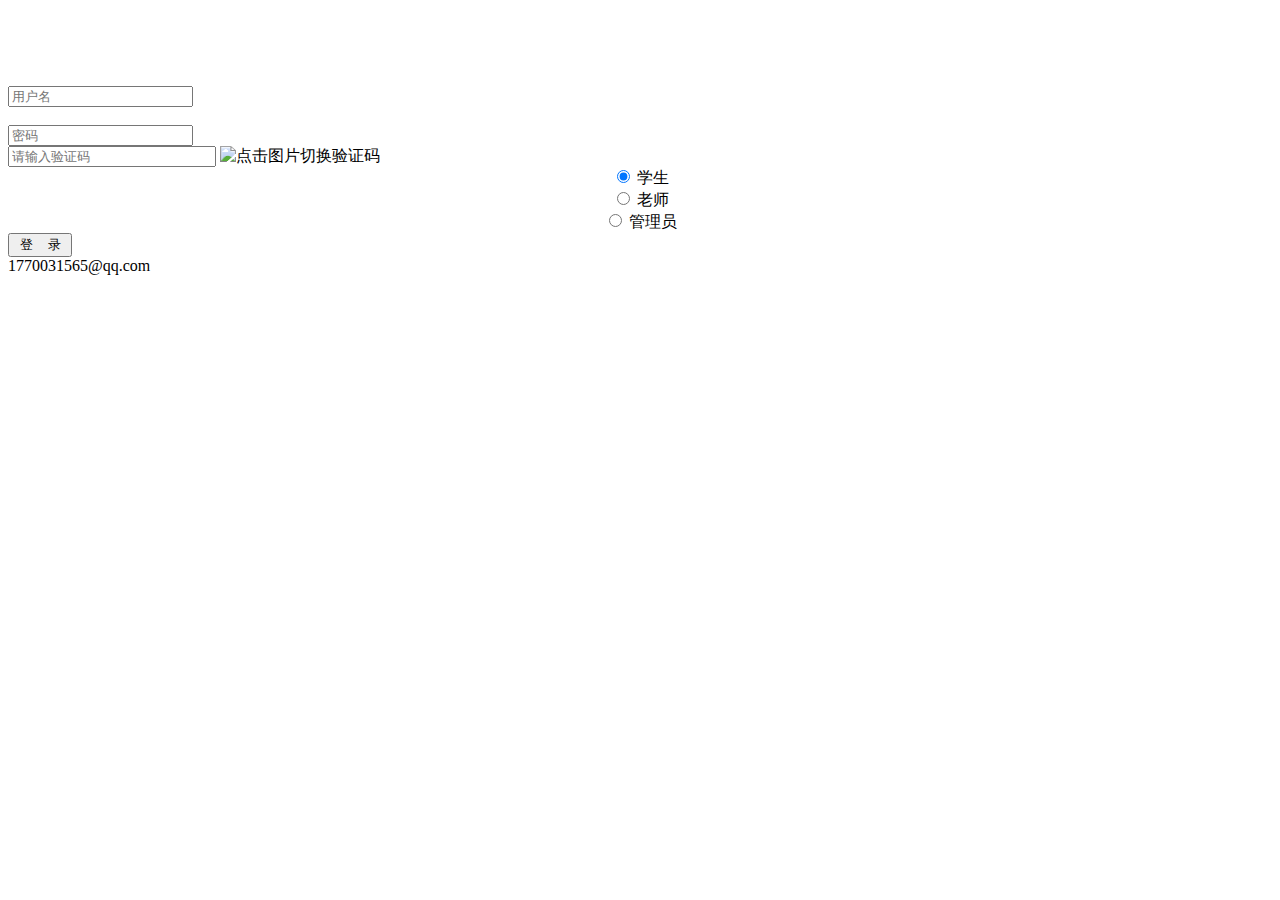
==== src/main/resources/templates/login.html @ 1a440d2a "init" ====
<!DOCTYPE html>
<html xmlns:th="http://www.thymeleaf.org">
<head>
<meta charset="utf-8">
<meta name="renderer" content="webkit|ie-comp|ie-stand">
<meta http-equiv="X-UA-Compatible" content="IE=edge,chrome=1">
<meta name="viewport" content="width=device-width,initial-scale=1,minimum-scale=1.0,maximum-scale=1.0,user-scalable=no" />
<meta http-equiv="Cache-Control" content="no-siteapp" />
<link rel="shortcut icon" href="favicon.ico"/>
<link rel="bookmark" href="favicon.ico"/>
<link th:href="@{/h-ui/css/H-ui.min.css}" rel="stylesheet" type="text/css" />
<link th:href="@{/h-ui/css/H-ui.login.css}" rel="stylesheet" type="text/css" />
<link th:href="@{/h-ui/lib/icheck/icheck.css}" rel="stylesheet" type="text/css" />
<link th:href="@{/h-ui/lib/Hui-iconfont/1.0.1/iconfont.css}" rel="stylesheet" type="text/css" />

<link rel="stylesheet" type="text/css" th:href="@{/easyui/themes/default/easyui.css}">
<link rel="stylesheet" type="text/css" th:href="@{/easyui/themes/icon.css}">

<script type="text/javascript" th:src="@{/easyui/jquery.min.js}"></script>
<script type="text/javascript" th:src="@{/h-ui/js/H-ui.js}"></script>
<script type="text/javascript" th:src="@{/h-ui/lib/icheck/jquery.icheck.min.js}"></script>

<script type="text/javascript" th:src="@{/easyui/jquery.easyui.min.js}"></script>

<script type="text/javascript" th:inline="javascript">

    /*<![CDATA[*/

    $(function(){
        //点击图片切换验证码
        $("#vcodeImg").click(function(){
            //this.src="@{/system/checkcode}&t="+new Date().getTime();
            var uri = /*[[@{/system/checkCode}]]*/;
            this.src = uri + '?t=' + new Date().getTime();
            console.log(this.src);
        });

        //登录
        $("#submitBtn").click(function(){
        	$.ajax({
        		type: "post",
        		url: /*[[@{/system/login}]]*/,
        		data: $("#form").serialize(),
        		dataType: "json", //返回数据类型
        		success: function(data){
        			if(data.success){
                        window.location.href = /*[[@{/system/index}]]*/;
                    }else{
                        $.messager.alert("消息提醒", data.message, "warning");
                        $("#vcodeImg").click();//切换验证码
                        $("input[name='code']").val("");//清空验证码输入框
                    }
        		}

        	});
        });

        //设置复选框
        $(".skin-minimal input").iCheck({
            radioClass: 'iradio-blue',
            increaseArea: '25%'
        });
	})
    /*]]>*/
</script>
<title>登录|学生成绩管理系统</title>
<meta name="keywords" content="学生成绩管理系统">
</head>
<body>

<div class="header" style="padding: 0;">
	<h2 style="color: white; width: 400px; height: 60px; line-height: 60px; margin: 0 0 0 30px; padding: 0;">学生成绩管理系统</h2>
</div>
<div class="loginWraper">
  <div id="loginform" class="loginBox">
    <form id="form" class="form form-horizontal" method="post">
      <div class="row cl">
        <label class="form-label col-3"><i class="Hui-iconfont">&#xe60d;</i></label>
        <div class="formControls col-8">
          <input id="username" name="username" type="text" placeholder="用户名" class="input-text size-L">
        </div>
      </div>
      <div class="row cl">
        <label class="form-label col-3"><i class="Hui-iconfont">&#xe60e;</i></label>
        <div class="formControls col-8">
          <input id="password" name="password" type="password" placeholder="密码" class="input-text size-L">
        </div>
      </div>
      <div class="row cl">
        <div class="formControls col-8 col-offset-3">
          <input class="input-text size-L" name="code" type="text" placeholder="请输入验证码" style="width: 200px;">
          <img title="点击图片切换验证码" id="vcodeImg" th:src="@{/system/checkCode}"></div>
      </div>

      <div class="mt-20 skin-minimal" style="text-align: center;">
		<div class="radio-box">
			<input type="radio" id="radio-2" name="type" checked value="2" />
			<label for="radio-1">学生</label>
		</div>
		<div class="radio-box">
			<input type="radio" id="radio-3" name="type" value="3" />
			<label for="radio-2">老师</label>
		</div>
		<div class="radio-box">
			<input type="radio" id="radio-1" name="type" value="1" />
			<label for="radio-3">管理员</label>
		</div>
	</div>

      <div class="row">
        <div class="formControls col-8 col-offset-3">
          <input id="submitBtn" type="button" class="btn btn-success radius size-L" value="&nbsp;登&nbsp;&nbsp;&nbsp;&nbsp;录&nbsp;">
        </div>
      </div>
    </form>
  </div>
</div>
<div class="footer">1770031565@qq.com </div>
</body>
</html>
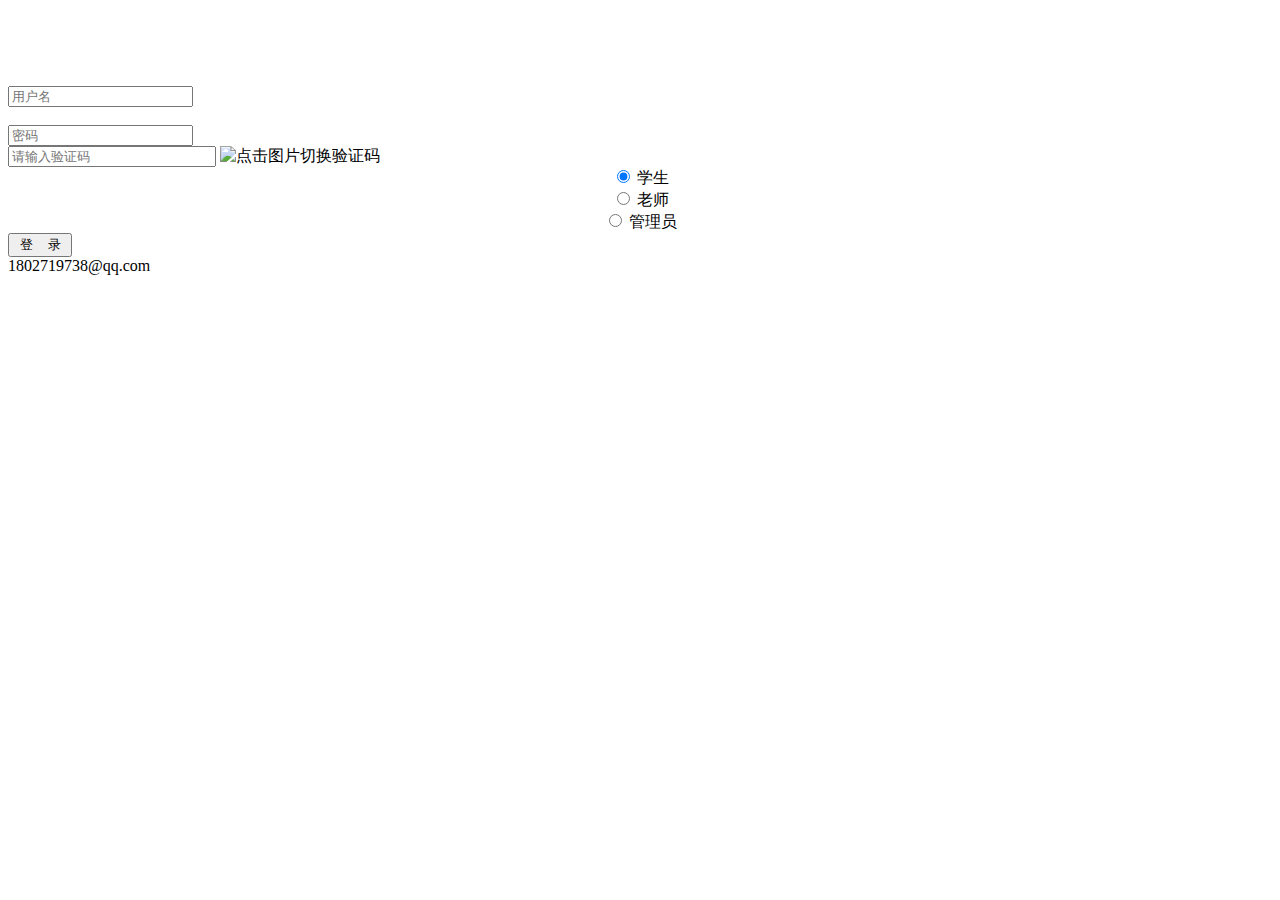
==== commit f8b287bf: "feat:功能添加" ====
--- a/src/main/resources/templates/login.html
+++ b/src/main/resources/templates/login.html
@@ -115,6 +115,6 @@
     </form>
   </div>
 </div>
-<div class="footer">1770031565@qq.com </div>
+<div class="footer">1802719738@qq.com </div>
 </body>
 </html>